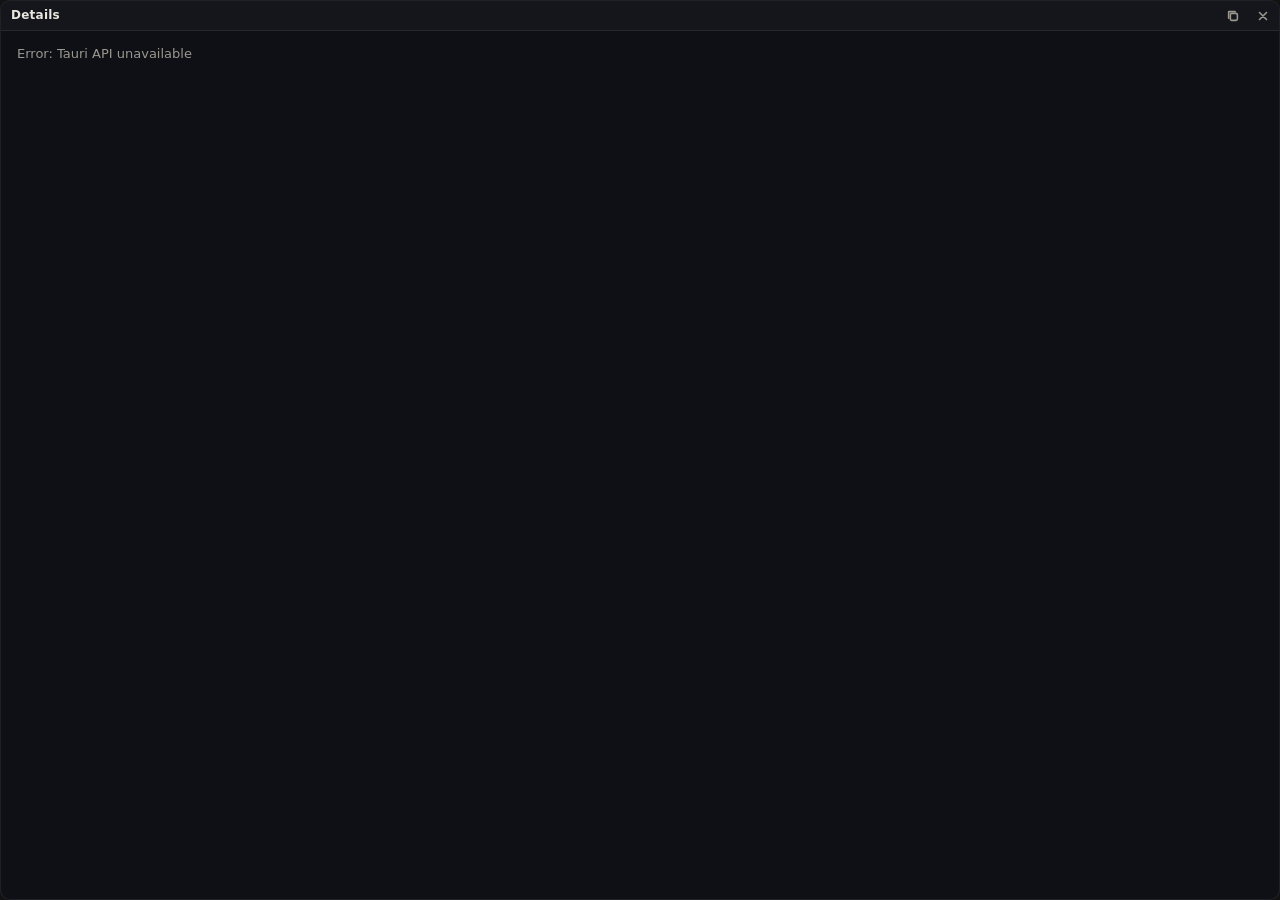
==== app/ui/detail.html @ 3e0deb35 "Fix 'failed to acquire webview reference' and dead close button; v0.2.18 Side windows (Details, Hist" ====
<!doctype html>
<html lang="en">
<head>
<meta charset="utf-8">
<meta name="viewport" content="width=device-width, initial-scale=1">
<title>Details</title>
<link rel="stylesheet" href="common.css">
<style>
  .hdr { display: flex; align-items: baseline; gap: 10px; flex-wrap: wrap; margin-bottom: 10px; }
  .big { font-size: 24px; font-weight: 700; font-variant-numeric: tabular-nums; }
  .big.acc { color: var(--accent); }
  .lbl { color: var(--muted); font-size: 12px; }
  .sp { flex: 1; }
  .tabs { display: inline-flex; background: rgba(255,255,255,0.05); border: 1px solid var(--line); border-radius: 8px; padding: 2px; }
  .tabs button { font: inherit; font-size: 12px; border: 0; background: transparent; color: var(--muted); padding: 4px 12px; border-radius: 6px; cursor: pointer; }
  .tabs button.on { background: var(--accent-soft); color: var(--accent); font-weight: 600; }
  .tabs button:disabled { opacity: 0.35; cursor: default; }
  .row2 { display: flex; gap: 10px; align-items: center; margin-bottom: 10px; flex-wrap: wrap; }
  select.target { min-width: 240px; font-weight: 600; }
  .summary { background: var(--panel); border: 1px solid var(--line); border-radius: var(--radius); padding: 9px 12px; margin-bottom: 12px; }
  .summary .l1 { font-weight: 600; margin-bottom: 4px; font-variant-numeric: tabular-nums; }
  .summary .l2 { display: flex; gap: 16px; flex-wrap: wrap; color: var(--muted); font-size: 12px; }
  .summary .l2 b { color: var(--text); font-variant-numeric: tabular-nums; }
  .chart { height: 90px; background: var(--panel); border: 1px solid var(--line); border-radius: var(--radius); padding: 8px; margin-bottom: 12px; }
  .chart svg { width: 100%; height: 100%; display: block; overflow: visible; }
  td.sk { position: relative; font-weight: 600; }
  td.sk .bg { position: absolute; left: 0; top: 2px; bottom: 2px; background: var(--accent-soft); border-radius: 4px; z-index: 0; }
  td.sk span { position: relative; display: inline-flex; align-items: center; }
  .nameit { color: var(--accent); cursor: pointer; font-weight: 400; font-size: 11px; margin-left: 6px; }
  td.sk input { position: relative; width: 100%; font: inherit; padding: 1px 6px; }
  .note { color: var(--dim); font-size: 11.5px; margin-top: 10px; }
</style>
</head>
<body>
<div class="shell">
  <div class="titlebar" data-tauri-drag-region>
    <div class="title" data-tauri-drag-region id="title">Details</div>
    <button class="icon-btn" id="bCopy" title="Copy skill breakdown"></button>
    <button class="icon-btn close" data-win="close" title="Close"></button>
  </div>
  <div class="scroll"><div class="content" id="c"><span class="muted">Loading…</span></div></div>
</div>
<script src="common.js"></script>
<script>
(() => {
  const D = window.Daeva;
  document.querySelector("[data-win=close]").innerHTML = D.icon("close");
  document.getElementById("bCopy").innerHTML = D.icon("copy");
  D.wireTitlebar();
  let p = {};
  let data = null;
  let tab = "dmg";
  let target = null; // null = all targets
  let timer = null;
  let record = null;
  let editing = false;

  async function load() {
    try {
      if (p.file) {
        if (!record) record = JSON.parse(await D.call("get_fight_record", { file: p.file }));
        data = (record.details || []).find((d) => d.id === p.actor_id) || null;
        if (data) data.fight_duration = record.duration;
      } else {
        data = await D.callJSON("get_detail", { fightId: p.fight_id ?? null, actorId: p.actor_id, target });
        const snap = await D.callJSON("get_snapshot", {});
        D.applyTheme(snap.ui);
        if (data && snap.fight) data.fight_duration = snap.fight.duration;
      }
      render();
    } catch (e) {
      document.getElementById("c").innerHTML = `<span class="muted">${D.esc(e)}</span>`;
    }
  }

  function chart(tl) {
    if (!tl || tl.length < 2) return "";
    const sm = tl.map((_, i) => { let s = 0, n = 0; for (let j = Math.max(0, i - 2); j <= i; j++) { s += tl[j]; n++; } return s / n; });
    const max = Math.max(1, ...sm);
    const W = 500, H = 74;
    const pts = sm.map((v, i) => `${((i / (sm.length - 1)) * W).toFixed(1)},${(H - (v / max) * H).toFixed(1)}`).join(" ");
    return `<div class="chart"><svg viewBox="0 0 ${W} ${H}" preserveAspectRatio="none">
      <polygon points="0,${H} ${pts} ${W},${H}" fill="var(--accent-soft)"/>
      <polyline points="${pts}" fill="none" stroke="var(--accent)" stroke-width="1.6" vector-effect="non-scaling-stroke"/>
      <text x="4" y="10" fill="#9a978f" font-size="9">${D.fmt(max)}/s peak (3s avg)</text></svg></div>`;
  }

  const pc = (x) => D.pct(x, 1);

  function render() {
    const c = document.getElementById("c");
    if (!data) { c.innerHTML = '<span class="muted">No data for this player.</span>'; return; }
    document.getElementById("title").innerHTML = `${D.esc(data.name)} <small>${D.dur(data.fight_duration || data.active_time)}</small>`;
    const color = D.classColor(data.class, data.name);
    const targets = data.targets || [];
    const opts = [`<option value="">All targets · ${D.fmt(data.fight_dmg ?? data.dmg)}</option>`]
      .concat(targets.map((t) => `<option value="${t.id}" ${String(t.id) === String(target) ? "selected" : ""}>${D.esc(t.name)} · ${D.fmt(t.dmg)}</option>`)).join("");
    const head = `
      <div class="hdr">
        ${D.classIcon(data.class, 22)}
        <span class="big acc" style="color:${color}">${D.fmt(tab === "taken" ? data.taken : tab === "heal" ? data.heal : data.dmg)}</span>
        <span class="lbl">${tab === "taken" ? "damage taken" : tab === "heal" ? "healing" : "damage"}</span>
        <span class="big">${D.pct(data.active_share ?? 1)}</span><span class="lbl">active</span>
        ${data.cp ? `<span class="lbl">CP ${Number(data.cp).toLocaleString()}</span>` : ""}
        <span class="sp"></span>
        <span class="tabs">
          <button data-tab="dmg" class="${tab === "dmg" ? "on" : ""}">Dmg</button>
          <button data-tab="heal" class="${tab === "heal" ? "on" : ""}">Heal</button>
          <button data-tab="taken" class="${tab === "taken" ? "on" : ""}">Taken</button>
        </span>
      </div>`;
    let body;
    if (tab === "heal") {
      const hs = data.heal_skills || [];
      const who = data.healed || [];
      body = hs.length
        ? `<div class="summary"><div class="l1">${D.fmt(data.heal)} healing · ${D.fmt(data.heal / Math.max(1, data.fight_duration || data.active_time))}/s</div></div>
           <table class="grid"><thead><tr><th>Skill</th><th>Healing</th><th>%</th><th>Casts</th><th>Hits</th><th>Crit</th><th>Max</th><th>Avg</th></tr></thead><tbody>${hs.map((s) => `<tr><td>${D.skillIcon(s.id, 16)}${D.esc(s.name)}</td><td><b>${D.fmt(s.amount)}</b></td><td>${pc(s.share)}</td><td>${s.casts}×</td><td>${s.hits}</td><td>${pc(s.crit_rate)}</td><td>${D.fmt(s.max)}</td><td>${D.fmt(s.avg)}</td></tr>`).join("")}</tbody></table>
           <h2>Healed</h2><table class="grid"><tbody>${who.map((w) => `<tr><td>${D.esc(w.name)}</td><td>${D.fmt(w.amount)}</td></tr>`).join("")}</tbody></table>`
        : '<p class="muted">No healing in this fight.</p>';
    } else if (tab === "taken") {
      const rows = data.taken_from || [];
      const def = data.taken_hits ? `<div class="summary"><div class="l1">${data.taken_hits} hits taken</div><div class="l2"><span>Parried <b>${pc(data.taken_parry_rate)}</b></span><span>Blocked <b>${pc(data.taken_block_rate)}</b></span><span>Perfect parry/block <b>${pc(data.taken_perfect_block_rate)}</b></span></div></div>` : "";
      body = rows.length
        ? def + `<table class="grid"><thead><tr><th>Source</th><th>Damage</th><th>%</th></tr></thead><tbody>${rows.map((r) => `<tr><td>${D.esc(r.name)}</td><td>${D.fmt(r.dmg)}</td><td>${pc(r.dmg / Math.max(1, data.taken))}</td></tr>`).join("")}</tbody></table>`
        : '<p class="muted">No damage taken in this fight.</p>';
    } else {
      const top = Math.max(1, ...data.skills.map((s) => s.dmg));
      body = `
        <div class="row2">${p.file ? "" : `<select class="target" id="tsel">${opts}</select>`}</div>
        <div class="summary">
          <div class="l1">${D.dur(data.active_time)} · ${D.fmt(data.dps)} DPS · ${data.casts ?? "–"} casts · ${data.hits} hits · max ${D.fmt(data.max_hit)}</div>
          <div class="l2">
            <span>Crit <b>${pc(data.crit_rate)}</b></span>
            <span>Parry <b>${pc(data.parry_rate)}</b></span>
            <span>Back <b>${pc(data.back_rate)}</b></span>
            <span>Front <b>${pc(data.front_rate)}</b></span>
            <span>Perfect <b>${pc(data.perfect_rate)}</b></span>
            <span>Double <b>${pc(data.double_rate)}</b></span>
            <span>Multi <b>${pc(data.multi_rate)}</b></span>
          </div>
        </div>
        ${target ? "" : chart(data.timeline)}
        <table class="grid">
          <thead><tr><th>Skill</th><th>Damage</th><th>%</th><th>Casts</th><th>Hits</th><th>Multi%</th><th>Crit</th><th>Back</th><th>Front</th><th>Double</th><th>Max</th><th>Avg</th><th>Parry%</th></tr></thead>
          <tbody>${data.skills.map((s) => `<tr>
            <td class="sk" data-skill="${s.id}"><i class="bg" style="width:${((s.dmg / top) * 100).toFixed(1)}%"></i><span>${D.skillIcon(s.id, 18)}${D.esc(s.name)}</span>${s.named === false ? `<span class="nameit" title="Name this skill (saved for good)">✎</span><span class="nameit lk" data-lk="${s.id}" title="Open on aion2.gaming.tools">🔎</span>` : ""}</td>
            <td><b>${D.fmt(s.dmg)}</b></td><td>${pc(s.share)}</td>
            <td>${s.casts == null ? "–" : s.casts + "×"}</td><td>${s.hits}</td><td>${pc(s.multi_rate)}</td>
            <td>${pc(s.crit_rate)}</td><td>${pc(s.back_rate)}</td><td>${pc(s.front_rate)}</td><td>${pc(s.double_rate)}</td>
            <td>${D.fmt(s.max)}</td><td>${D.fmt(s.avg)}</td><td>${pc(s.parry_rate)}</td></tr>`).join("")}</tbody>
        </table>
        <div class="note">Crit, Back, Front, Perfect, Double and multi-hits are confirmed. Rates are per damage result.</div>`;
    }
    if (editing) return;
    c.innerHTML = head + body;
    const sel = document.getElementById("tsel");
    if (sel) sel.onchange = () => { target = sel.value ? Number(sel.value) : null; load(); };
  }

  // One handler on the container, acting on press: the table redraws every
  // second, which used to swallow clicks.
  document.getElementById("c").addEventListener("pointerdown", (ev) => {
    const tabBtn = ev.target.closest("[data-tab]");
    if (tabBtn) { if (!tabBtn.disabled) { tab = tabBtn.dataset.tab; render(); } return; }
    const lk = ev.target.closest("td.sk [data-lk]");
    if (lk) {
      ev.preventDefault();
      D.call("open_lookup", { kind: "skill", id: Number(lk.dataset.lk) }).then(() => D.toast("Opened in your browser")).catch((e) => D.toast(String(e)));
      return;
    }
    const b = ev.target.closest("td.sk .nameit");
    if (!b) return;
    ev.preventDefault();
    const td = b.closest("td");
    editing = true;
    td.querySelectorAll("span").forEach((x) => x.remove());
    td.insertAdjacentHTML("beforeend", '<input maxlength="60" placeholder="Skill name, then Enter">');
    const i = td.querySelector("input");
    setTimeout(() => i.focus(), 0);
    const done = () => { editing = false; render(); };
    i.onkeydown = async (e2) => {
      if (e2.key === "Escape") return done();
      if (e2.key !== "Enter" || !i.value.trim()) return;
      try { const n = await D.call("set_name", { kind: "skill", id: Number(td.dataset.skill), name: i.value }); D.toast("Saved: " + n); } catch (e) { D.toast(String(e)); }
      done();
      load();
    };
    i.onblur = () => setTimeout(() => { if (editing && document.activeElement !== i) done(); }, 150);
  });

  document.getElementById("bCopy").onclick = async () => {
    if (!data) return;
    const lines = [`**${data.name}**${data.class ? " (" + data.class + ")" : ""} — ${D.fmt(data.dmg)} dmg, ${D.fmt(data.dps)}/s · crit ${pc(data.crit_rate)}`];
    data.skills.slice(0, 12).forEach((s, i) => lines.push(`\`${String(i + 1).padStart(2)}.\` ${s.name} — ${D.fmt(s.dmg)} (${pc(s.share)}) · ${s.casts ?? "?"} casts · ${s.hits} hits · crit ${pc(s.crit_rate)}`));
    try { await D.call("copy_text", { text: lines.join("\n") }); D.toast("Copied"); } catch (e) { D.toast(String(e)); }
  };

  async function init() {
    p = await D.params();
    target = null;
    record = null;
    clearInterval(timer);
    await D.loadArt();
    await load();
    if (!p.file) timer = setInterval(() => { if (!document.hidden) load(); }, 1000); // hidden window: don't poll
  }
  window.__reloadParams = init;
  init();
})();
</script>
</body>
</html>
---- app/ui/common.css ----
:root {
  --accent: #d9a441;
  --accent-soft: rgba(217, 164, 65, 0.18);
  --bg: 14, 16, 22;
  --bg-alpha: 0.88;
  --panel: rgba(255, 255, 255, 0.04);
  --line: rgba(255, 255, 255, 0.08);
  --text: #e9e6df;
  --muted: #9a978f;
  --dim: #6b6962;
  --good: #6fcf8e;
  --warn: #e7b44c;
  --bad: #e5675f;
  --self: rgba(217, 164, 65, 0.14);
  --radius: 8px;
  --font: "Segoe UI Variable Text", "Segoe UI", system-ui, sans-serif;
  --mono: "Cascadia Mono", "Consolas", ui-monospace, monospace;
  color-scheme: dark;
}

* { box-sizing: border-box; }
html, body {
  margin: 0;
  height: 100%;
  background: transparent;
  color: var(--text);
  font: 13px/1.35 var(--font);
  -webkit-font-smoothing: antialiased;
  user-select: none;
  overflow: hidden;
}

.shell {
  height: 100%;
  display: flex;
  flex-direction: column;
  background: rgba(var(--bg), var(--bg-alpha));
  border: 1px solid rgba(255, 255, 255, 0.07);
  border-radius: 10px;
  overflow: hidden;
}

.titlebar {
  height: 30px;
  flex: none;
  display: flex;
  align-items: center;
  gap: 6px;
  padding: 0 4px 0 10px;
  border-bottom: 1px solid var(--line);
  background: rgba(255, 255, 255, 0.025);
}
.titlebar .title {
  flex: 1;
  min-width: 0;
  font-weight: 600;
  font-size: 12px;
  letter-spacing: 0.02em;
  white-space: nowrap;
  overflow: hidden;
  text-overflow: ellipsis;
}
.titlebar .title small { color: var(--muted); font-weight: 400; margin-left: 6px; }

.icon-btn {
  width: 24px;
  height: 24px;
  border: 0;
  border-radius: 6px;
  background: transparent;
  color: var(--muted);
  display: inline-grid;
  place-items: center;
  cursor: pointer;
  padding: 0;
  flex: none;
}
.icon-btn:hover { background: rgba(255, 255, 255, 0.08); color: var(--text); }
.icon-btn.on { color: var(--accent); }
.icon-btn.close:hover { background: rgba(229, 103, 95, 0.25); color: #fff; }
.icon-btn svg { width: 14px; height: 14px; stroke: currentColor; fill: none; stroke-width: 1.8; stroke-linecap: round; stroke-linejoin: round; }

.scroll { flex: 1; overflow: auto; min-height: 0; }
.scroll::-webkit-scrollbar { width: 8px; height: 8px; }
.scroll::-webkit-scrollbar-thumb { background: rgba(255, 255, 255, 0.12); border-radius: 4px; }
.scroll::-webkit-scrollbar-track { background: transparent; }

.content { padding: 14px 16px 20px; user-select: text; }

button.btn {
  font: inherit;
  font-size: 12px;
  color: var(--text);
  background: rgba(255, 255, 255, 0.07);
  border: 1px solid var(--line);
  border-radius: 6px;
  padding: 6px 12px;
  cursor: pointer;
}
button.btn:hover { background: rgba(255, 255, 255, 0.12); }
button.btn.primary { background: var(--accent); color: #1a1408; border-color: transparent; font-weight: 600; }
button.btn.primary:hover { filter: brightness(1.08); }
button.btn.danger { color: var(--bad); }
button.btn:disabled { opacity: 0.45; cursor: default; }

input, select, textarea {
  font: inherit;
  color: var(--text);
  background: rgba(0, 0, 0, 0.3);
  border: 1px solid var(--line);
  border-radius: 6px;
  padding: 5px 8px;
  outline: none;
}
input:focus, select:focus, textarea:focus { border-color: var(--accent); }
input[type="checkbox"] { accent-color: var(--accent); width: 15px; height: 15px; }
input[type="range"] { accent-color: var(--accent); padding: 0; }

h2 { font-size: 13px; text-transform: uppercase; letter-spacing: 0.08em; color: var(--accent); margin: 18px 0 8px; font-weight: 600; }
h2:first-child { margin-top: 0; }
.muted { color: var(--muted); }
.dim { color: var(--dim); }
.num { font-variant-numeric: tabular-nums; }
.mono { font-family: var(--mono); font-size: 11.5px; }

table.grid { width: 100%; border-collapse: collapse; font-variant-numeric: tabular-nums; }
table.grid th { text-align: right; font-weight: 500; color: var(--muted); font-size: 11px; padding: 4px 6px; border-bottom: 1px solid var(--line); white-space: nowrap; position: sticky; top: 0; background: rgb(var(--bg)); }
table.grid td { text-align: right; padding: 5px 6px; border-bottom: 1px solid rgba(255, 255, 255, 0.04); white-space: nowrap; }
table.grid th:first-child, table.grid td:first-child { text-align: left; }
table.grid tr.click { cursor: pointer; }
table.grid tr.click:hover td { background: rgba(255, 255, 255, 0.04); }

.share-cell { position: relative; min-width: 90px; }
.share-cell .bar { position: absolute; left: 6px; top: 50%; height: 4px; margin-top: 5px; border-radius: 2px; background: var(--accent); opacity: 0.8; }

.toast {
  position: fixed;
  left: 50%;
  bottom: 14px;
  transform: translateX(-50%) translateY(20px);
  background: rgba(30, 32, 40, 0.97);
  border: 1px solid var(--line);
  border-radius: 8px;
  padding: 7px 12px;
  font-size: 12px;
  opacity: 0;
  transition: all 0.18s ease;
  pointer-events: none;
  z-index: 50;
  max-width: 90%;
}
.toast.show { opacity: 1; transform: translateX(-50%) translateY(0); }

.pill { display: inline-block; padding: 1px 7px; border-radius: 10px; font-size: 11px; background: rgba(255, 255, 255, 0.07); color: var(--muted); }
.pill.good { color: var(--good); background: rgba(111, 207, 142, 0.12); }
.pill.warn { color: var(--warn); background: rgba(231, 180, 76, 0.12); }
.pill.bad { color: var(--bad); background: rgba(229, 103, 95, 0.12); }

/* game art from aion2.gaming.tools */
.gt-ic { flex: none; vertical-align: middle; object-fit: cover; border-radius: 4px; background: rgba(255,255,255,0.04); }
.gt-ic.npc-ic { border-radius: 50%; border: 1px solid var(--line); background: rgba(0,0,0,0.35); }
.gt-ic.sk-ic { margin-right: 6px; position: relative; }
.gt-cls { vertical-align: middle; }
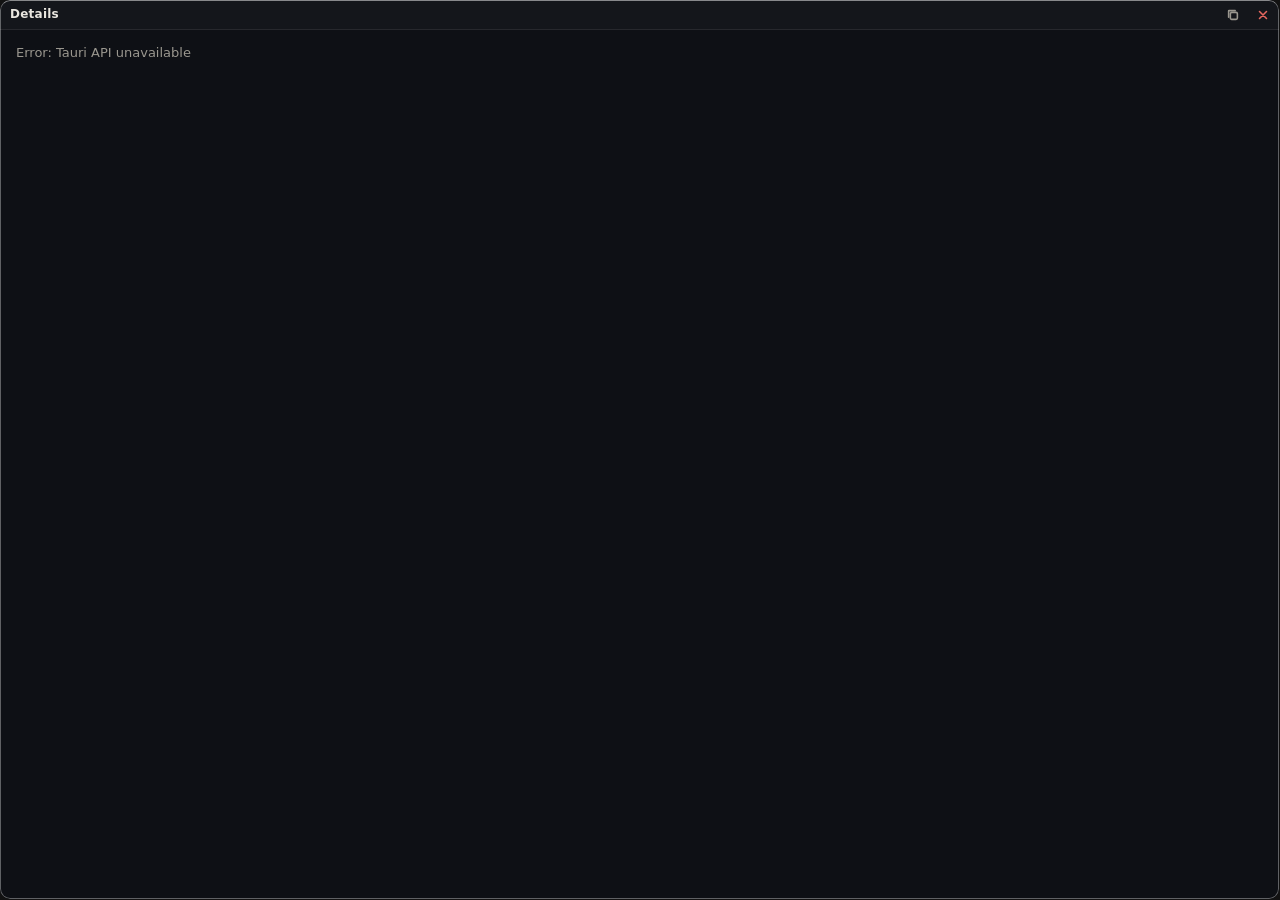
==== commit 12ac1224: "Lock really locks; header shows version; no maximise; newer definitions win - Locked: only the foote" ====
--- a/app/ui/detail.html
+++ b/app/ui/detail.html
@@ -33,8 +33,8 @@
 </head>
 <body>
 <div class="shell">
-  <div class="titlebar" data-tauri-drag-region>
-    <div class="title" data-tauri-drag-region id="title">Details</div>
+  <div class="titlebar" data-drag>
+    <div class="title" data-drag id="title">Details</div>
     <button class="icon-btn" id="bCopy" title="Copy skill breakdown"></button>
     <button class="icon-btn close" data-win="close" title="Close"></button>
   </div>
@@ -94,7 +94,15 @@
     const color = D.classColor(data.class, data.name);
     const targets = data.targets || [];
     const opts = [`<option value="">All targets · ${D.fmt(data.fight_dmg ?? data.dmg)}</option>`]
-      .concat(targets.map((t) => `<option value="${t.id}" ${String(t.id) === String(target) ? "selected" : ""}>${D.esc(t.name)} · ${D.fmt(t.dmg)}</option>`)).join("");
+      .concat((() => {
+        // Several targets can share a name (e.g. "Unknown monster"): number them.
+        const seen = {}, total = {};
+        targets.forEach((t) => (total[t.name] = (total[t.name] || 0) + 1));
+        return targets.map((t) => {
+          const n = total[t.name] > 1 ? ` ${(seen[t.name] = (seen[t.name] || 0) + 1)}` : "";
+          return `<option value="${t.id}" ${String(t.id) === String(target) ? "selected" : ""}>${D.esc(t.name)}${n} · ${D.fmt(t.dmg)}</option>`;
+        });
+      })()).join("");
     const head = `
       <div class="hdr">
         ${D.classIcon(data.class, 22)}
--- a/app/ui/common.css
+++ b/app/ui/common.css
@@ -31,13 +31,29 @@
 }
 
 .shell {
-  height: 100%;
+  /* Pinned to the window, 1px in from the right and bottom: at 125-150%
+     Windows scaling the window's last pixel column/row is only partly
+     visible, which used to eat the right-hand border. */
+  position: fixed;
+  inset: 0 1px 1px 0;
   display: flex;
   flex-direction: column;
   background: rgba(var(--bg), var(--bg-alpha));
-  border: 1px solid rgba(255, 255, 255, 0.07);
   border-radius: 10px;
   overflow: hidden;
+}
+/* Abyss-style hairline in your class colour, drawn on top of everything on
+   all four sides (set --cls on .shell; see Daeva.applyClassBorder). */
+.shell::after {
+  content: "";
+  position: absolute;
+  inset: 0;
+  border-radius: inherit;
+  pointer-events: none;
+  z-index: 50;
+  border: 1px solid color-mix(in srgb, var(--cls, #ffffff) 30%, rgba(255, 255, 255, 0.06));
+  border-top-color: color-mix(in srgb, var(--cls, #ffffff) 45%, rgba(255, 255, 255, 0.08));
+  transition: border-color .4s;
 }
 
 .titlebar {
@@ -77,6 +93,7 @@
 }
 .icon-btn:hover { background: rgba(255, 255, 255, 0.08); color: var(--text); }
 .icon-btn.on { color: var(--accent); }
+.icon-btn.close { color: #e5675f; }
 .icon-btn.close:hover { background: rgba(229, 103, 95, 0.25); color: #fff; }
 .icon-btn svg { width: 14px; height: 14px; stroke: currentColor; fill: none; stroke-width: 1.8; stroke-linecap: round; stroke-linejoin: round; }
 
@@ -161,3 +178,4 @@
 .gt-ic.npc-ic { border-radius: 50%; border: 1px solid var(--line); background: rgba(0,0,0,0.35); }
 .gt-ic.sk-ic { margin-right: 6px; position: relative; }
 .gt-cls { vertical-align: middle; }
+.gt-ic.ev-ic { border-radius: 4px; object-fit: contain; background: transparent; vertical-align: -3px; }
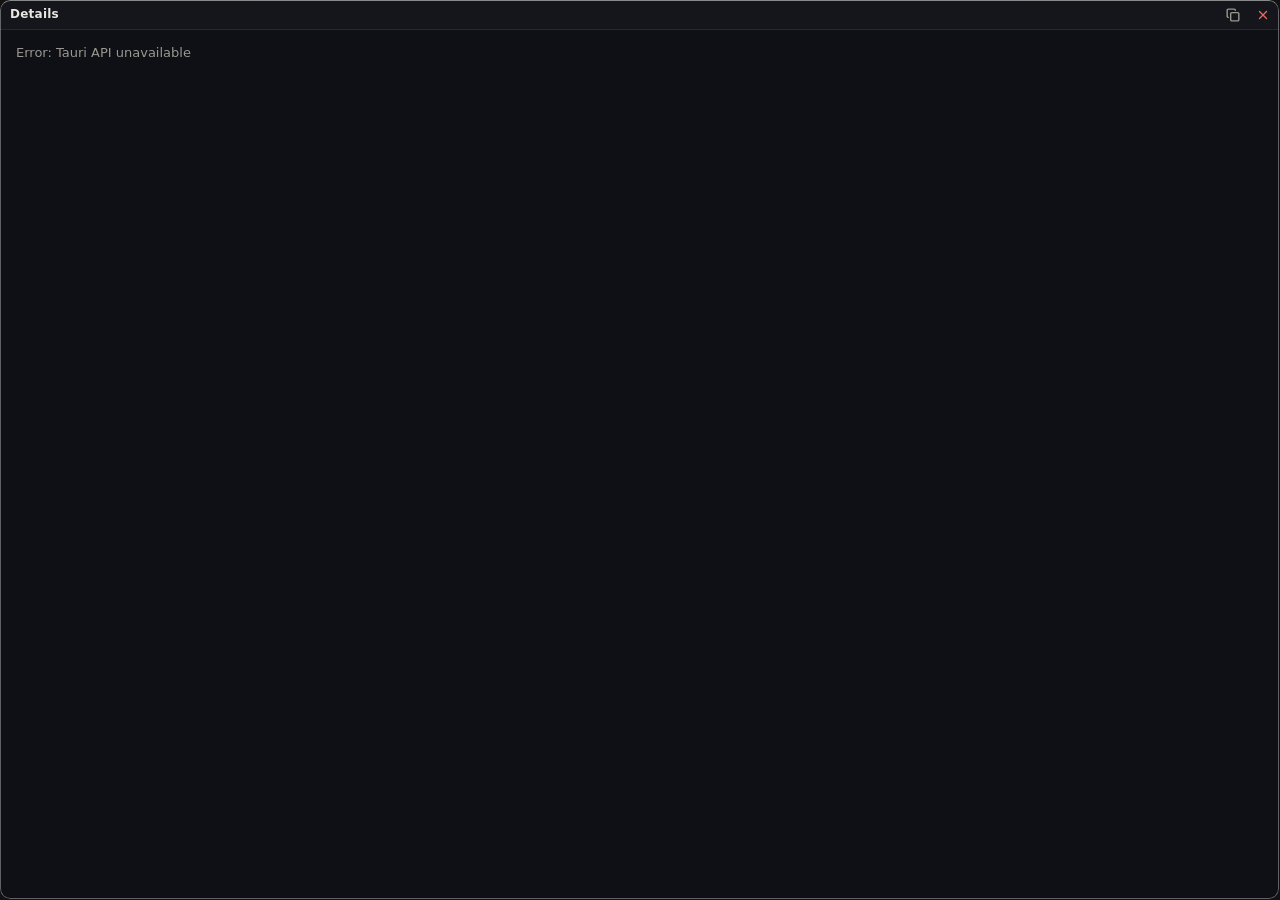
==== commit 04a0635a: "0.3.7: live numbers, DPS clock, HP check, extra columns, personal bests - Overlay numbers count smoo" ====
--- a/app/ui/detail.html
+++ b/app/ui/detail.html
@@ -206,7 +206,7 @@
 
   async function init() {
     p = await D.params();
-    target = null;
+    target = p.target ?? null; // the overlay's boss when the DPS clock is boss time
     record = null;
     clearInterval(timer);
     await D.loadArt();
--- a/app/ui/common.css
+++ b/app/ui/common.css
@@ -1,3 +1,5 @@
+/* The hidden attribute always wins over a display set by a class. */
+[hidden] { display: none !important; }
 :root {
   --accent: #d9a441;
   --accent-soft: rgba(217, 164, 65, 0.18);
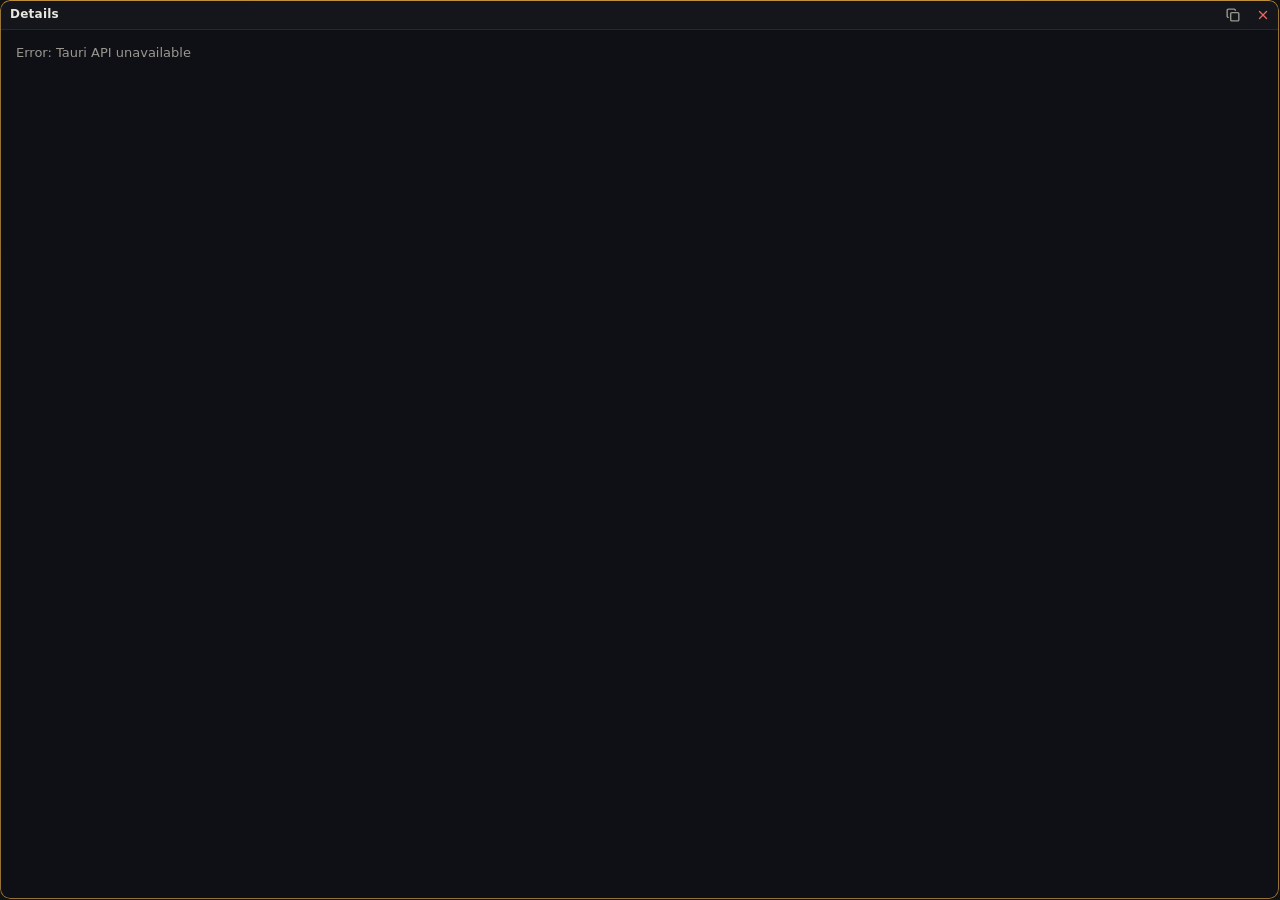
==== commit 29798612: "Open-world gear score, your own Ready click, built-in names, A2Tools names - Your gear score in open" ====
--- a/app/ui/detail.html
+++ b/app/ui/detail.html
@@ -54,6 +54,7 @@
   let timer = null;
   let record = null;
   let editing = false;
+  let namesLoading = false;
 
   async function load() {
     try {
@@ -65,6 +66,8 @@
         data = await D.callJSON("get_detail", { fightId: p.fight_id ?? null, actorId: p.actor_id, target });
         const snap = await D.callJSON("get_snapshot", {});
         D.applyTheme(snap.ui);
+        // While the name lists download, skill names are on the way.
+        namesLoading = !!(snap.status && snap.status.monster_data === "loading");
         if (data && snap.fight) data.fight_duration = snap.fight.duration;
       }
       render();
@@ -152,7 +155,7 @@
         <table class="grid">
           <thead><tr><th>Skill</th><th>Damage</th><th>%</th><th>Casts</th><th>Hits</th><th>Multi%</th><th>Crit</th><th>Back</th><th>Front</th><th>Double</th><th>Max</th><th>Avg</th><th>Parry%</th></tr></thead>
           <tbody>${data.skills.map((s) => `<tr>
-            <td class="sk" data-skill="${s.id}"><i class="bg" style="width:${((s.dmg / top) * 100).toFixed(1)}%"></i><span>${D.skillIcon(s.id, 18)}${D.esc(s.name)}</span>${s.named === false ? `<span class="nameit" title="Name this skill (saved for good)">✎</span><span class="nameit lk" data-lk="${s.id}" title="Open on aion2.gaming.tools">🔎</span>` : ""}</td>
+            <td class="sk" data-skill="${s.id}"><i class="bg" style="width:${((s.dmg / top) * 100).toFixed(1)}%"></i><span>${D.skillIcon(s.id, 18)}${D.esc(s.name)}</span>${s.named === false && !namesLoading ? `<span class="nameit" title="Name this skill (saved for good)">✎</span><span class="nameit lk" data-lk="${s.id}" title="Open on aion2.gaming.tools">🔎</span>` : ""}</td>
             <td><b>${D.fmt(s.dmg)}</b></td><td>${pc(s.share)}</td>
             <td>${s.casts == null ? "–" : s.casts + "×"}</td><td>${s.hits}</td><td>${pc(s.multi_rate)}</td>
             <td>${pc(s.crit_rate)}</td><td>${pc(s.back_rate)}</td><td>${pc(s.front_rate)}</td><td>${pc(s.double_rate)}</td>
--- a/app/ui/common.css
+++ b/app/ui/common.css
@@ -53,8 +53,9 @@
   border-radius: inherit;
   pointer-events: none;
   z-index: 50;
-  border: 1px solid color-mix(in srgb, var(--cls, #ffffff) 30%, rgba(255, 255, 255, 0.06));
-  border-top-color: color-mix(in srgb, var(--cls, #ffffff) 45%, rgba(255, 255, 255, 0.08));
+  /* Your accent colour until the meter knows your class. */
+  border: 1px solid color-mix(in srgb, var(--cls, var(--accent)) 65%, rgba(255, 255, 255, 0.06));
+  border-top-color: color-mix(in srgb, var(--cls, var(--accent)) 85%, rgba(255, 255, 255, 0.08));
   transition: border-color .4s;
 }
 
@@ -95,6 +96,16 @@
 }
 .icon-btn:hover { background: rgba(255, 255, 255, 0.08); color: var(--text); }
 .icon-btn.on { color: var(--accent); }
+/* macOS-style window lights: red quit, yellow minimise, green switch layout.
+   The symbols show while the mouse is over the group, as on a Mac. */
+.lights { display: inline-flex; align-items: center; gap: 7px; flex: none; }
+.lt { position: relative; width: 12px; height: 12px; padding: 0; border: 0; border-radius: 50%; cursor: pointer;
+  box-shadow: inset 0 0 0 0.5px rgba(0, 0, 0, 0.35), inset 0 1px 1px rgba(255, 255, 255, 0.25); }
+.lt.r { background: #ff5f57; } .lt.y { background: #febc2e; } .lt.g { background: #28c840; }
+.lt svg { position: absolute; inset: 2px; width: 8px; height: 8px; opacity: 0; fill: none; stroke: rgba(60, 20, 10, 0.75); stroke-width: 1.6; stroke-linecap: round; stroke-linejoin: round; }
+.lt.y svg { stroke: rgba(90, 55, 0, 0.75); } .lt.g svg { stroke: rgba(0, 70, 10, 0.75); }
+.lights:hover .lt svg { opacity: 1; }
+.lt:active { filter: brightness(0.85); }
 .icon-btn.close { color: #e5675f; }
 .icon-btn.close:hover { background: rgba(229, 103, 95, 0.25); color: #fff; }
 .icon-btn svg { width: 14px; height: 14px; stroke: currentColor; fill: none; stroke-width: 1.8; stroke-linecap: round; stroke-linejoin: round; }
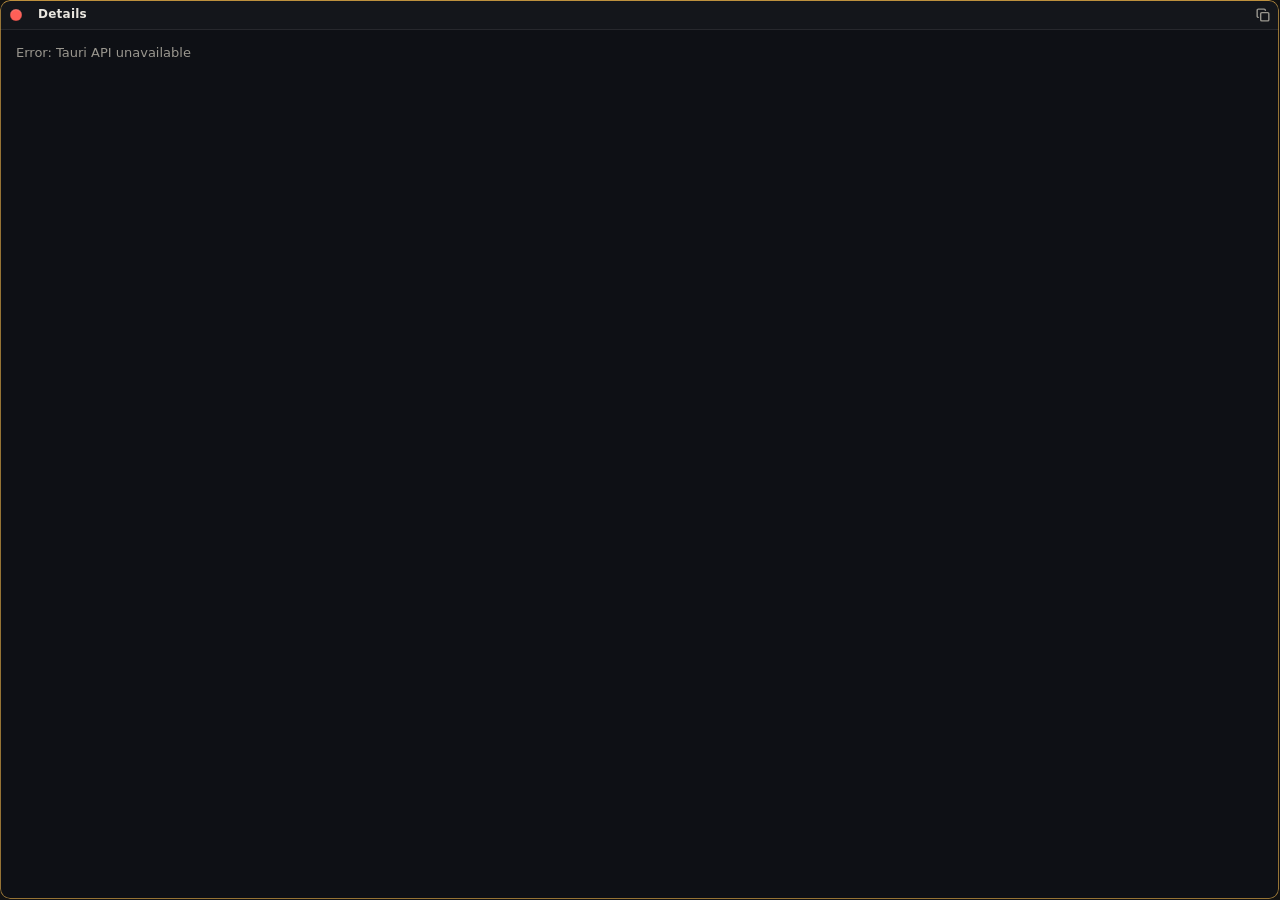
==== commit 2c0140dd: "0.5.2 work: party panel fixes, installer upgrade fix, VPN support, A2Tools skill names, clear on res" ====
--- a/app/ui/detail.html
+++ b/app/ui/detail.html
@@ -34,9 +34,9 @@
 <body>
 <div class="shell">
   <div class="titlebar" data-drag>
+    <span class="lights"><button type="button" class="lt r" data-win="close" title="Close"><svg viewBox="0 0 8 8"><path d="M2 2l4 4M6 2L2 6"/></svg></button></span>
     <div class="title" data-drag id="title">Details</div>
     <button class="icon-btn" id="bCopy" title="Copy skill breakdown"></button>
-    <button class="icon-btn close" data-win="close" title="Close"></button>
   </div>
   <div class="scroll"><div class="content" id="c"><span class="muted">Loading…</span></div></div>
 </div>
@@ -44,7 +44,6 @@
 <script>
 (() => {
   const D = window.Daeva;
-  document.querySelector("[data-win=close]").innerHTML = D.icon("close");
   document.getElementById("bCopy").innerHTML = D.icon("copy");
   D.wireTitlebar();
   let p = {};
@@ -163,10 +162,12 @@
         </table>
         <div class="note">Crit, Back, Front, Perfect, Double and multi-hits are confirmed. Rates are per damage result.</div>`;
     }
-    if (editing) return;
+    // Redrawing replaces the target list, which closed it as it opened:
+    // wait while it has focus (picking a target lets go of it).
+    if (editing || document.activeElement?.id === "tsel") return;
     c.innerHTML = head + body;
     const sel = document.getElementById("tsel");
-    if (sel) sel.onchange = () => { target = sel.value ? Number(sel.value) : null; load(); };
+    if (sel) sel.onchange = () => { target = sel.value ? Number(sel.value) : null; sel.blur(); load(); };
   }
 
   // One handler on the container, acting on press: the table redraws every
--- a/app/ui/common.css
+++ b/app/ui/common.css
@@ -79,6 +79,7 @@
   overflow: hidden;
   text-overflow: ellipsis;
 }
+.titlebar .lights { margin-right: 10px; }
 .titlebar .title small { color: var(--muted); font-weight: 400; margin-left: 6px; }
 
 .icon-btn {
